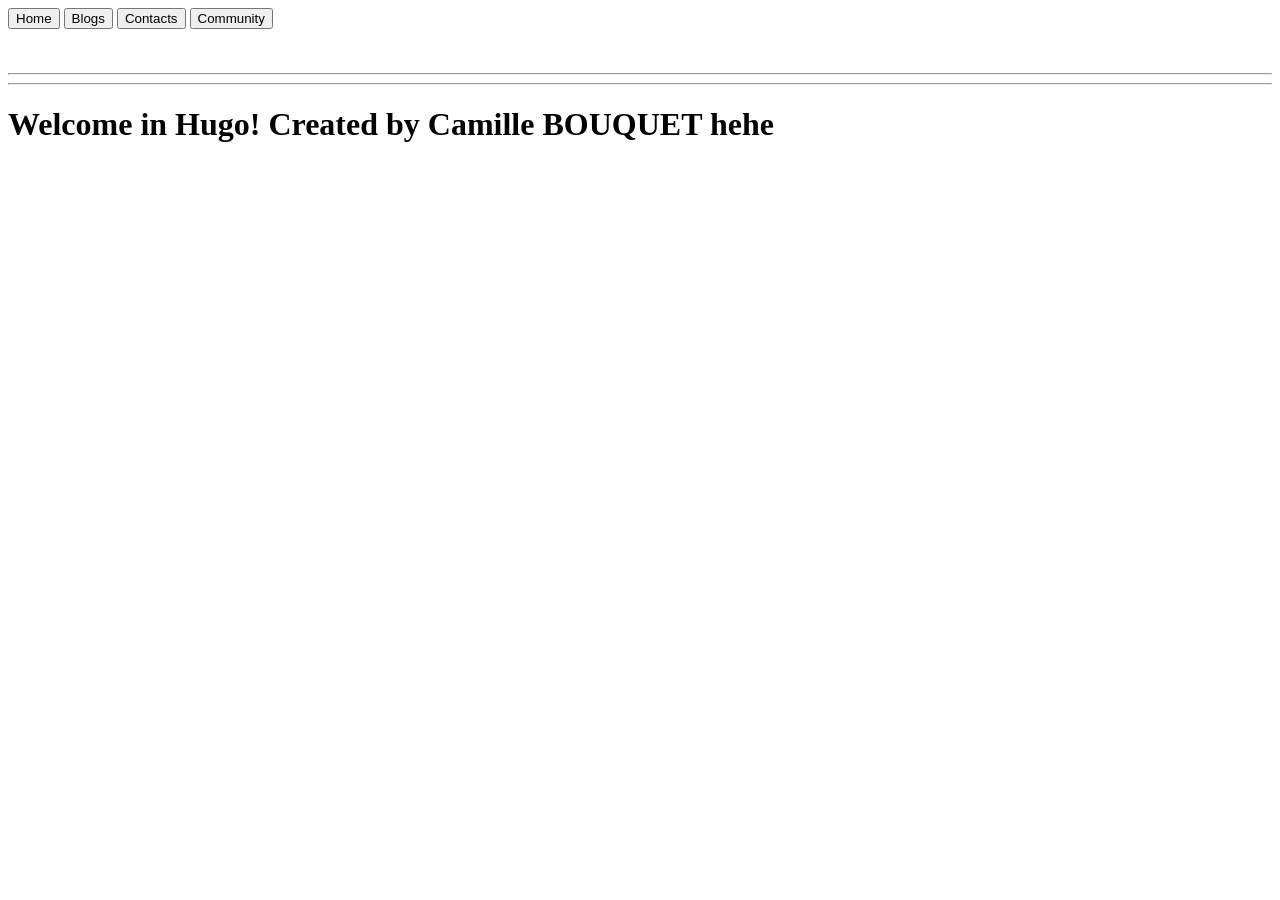
==== layouts/partials/header.html @ d7247c03 "First commit" ====
<link rel="stylesheet" type="text/css" href="/home_page.css" />


<meta charset="UTF-8">
<title>Document hugo</title>
</head>
<body>
<div class = "header">
  <a href="/"><button type="button">Home</button></a> <a href="/div2"><button type="button">Blogs</button></a> <a href="/"><button type="button">Contacts</button></a> <a href="/"><button type="button">Community</button></a>
</div>
<br>
<br>
<hr>
<hr>

<h1>Welcome in Hugo! Created by Camille BOUQUET hehe</h1>
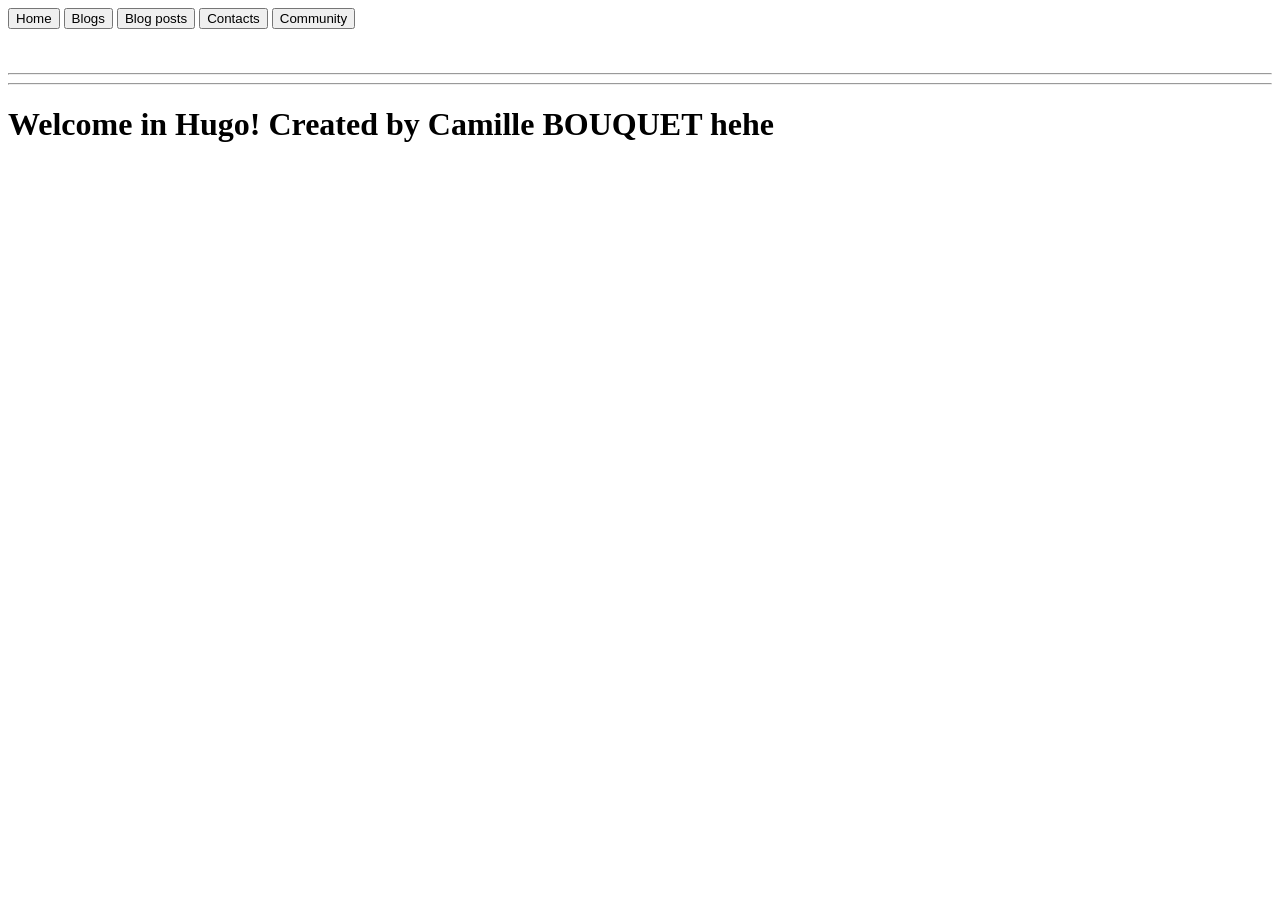
==== commit c67135ef: "add mojo blog" ====
--- a/layouts/partials/header.html
+++ b/layouts/partials/header.html
@@ -6,7 +6,11 @@
 </head>
 <body>
 <div class = "header">
-  <a href="/"><button type="button">Home</button></a> <a href="/div2"><button type="button">Blogs</button></a> <a href="/"><button type="button">Contacts</button></a> <a href="/"><button type="button">Community</button></a>
+  <a href="/"><button type="button">Home</button></a>
+  <a href="/div2"><button type="button">Blogs</button></a>
+  <a href="/posts"><button type="button">Blog posts</button></a>
+  <a href="/"><button type="button">Contacts</button></a>
+  <a href="/"><button type="button">Community</button></a>
 </div>
 <br>
 <br>
